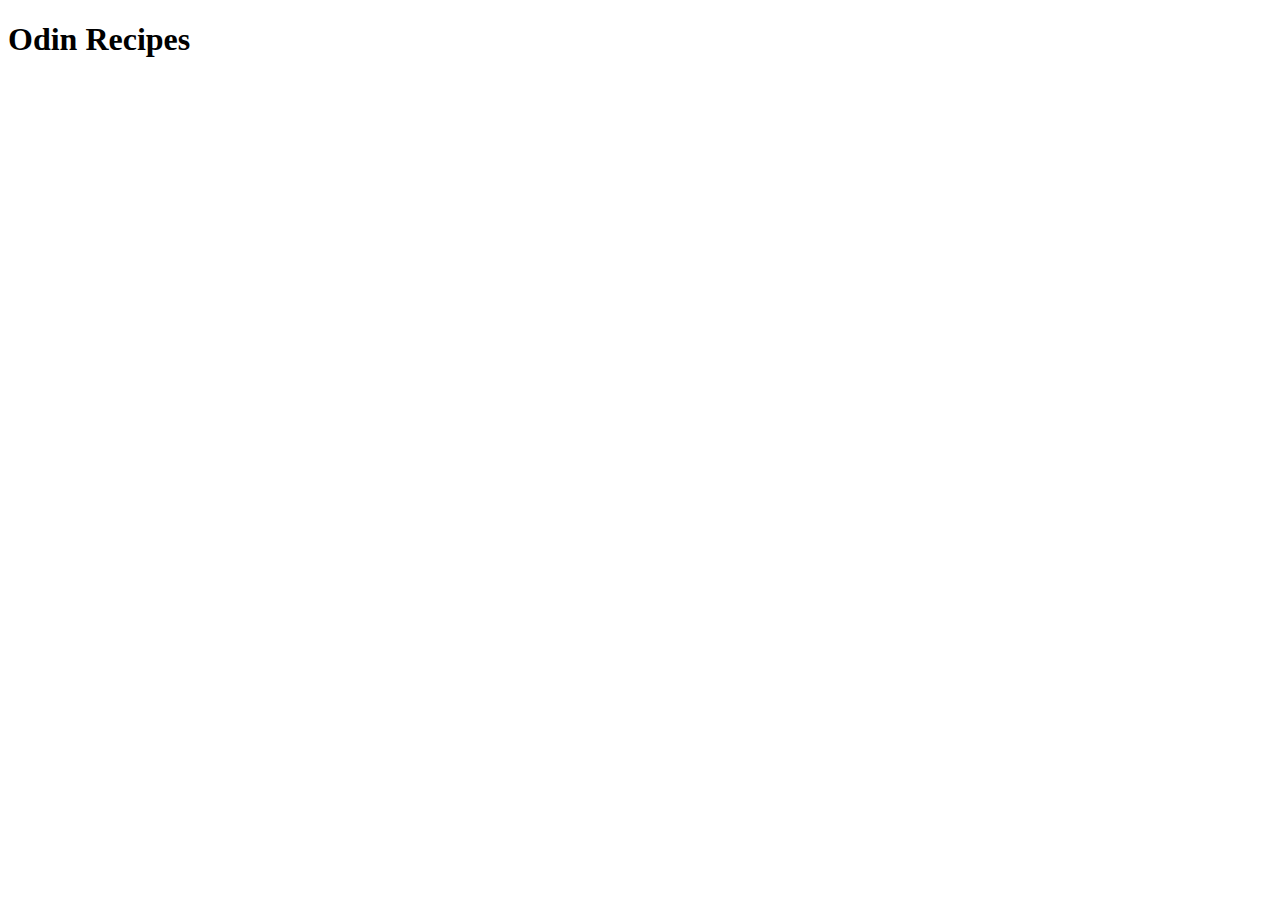
==== index.html @ a6b7ddef "Add index.html and recipes/chicken_adobo.html" ====
<!DOCTYPE html>
<html lang="en">
<head>
    <meta charset="UTF-8">
    <meta http-equiv="X-UA-Compatible" content="IE=edge">
    <meta name="viewport" content="width=device-width, initial-scale=1.0">
    <title>Odin Recipes</title>
</head>
<body>
    <h1>Odin Recipes</h1>
    
</body>
</html>
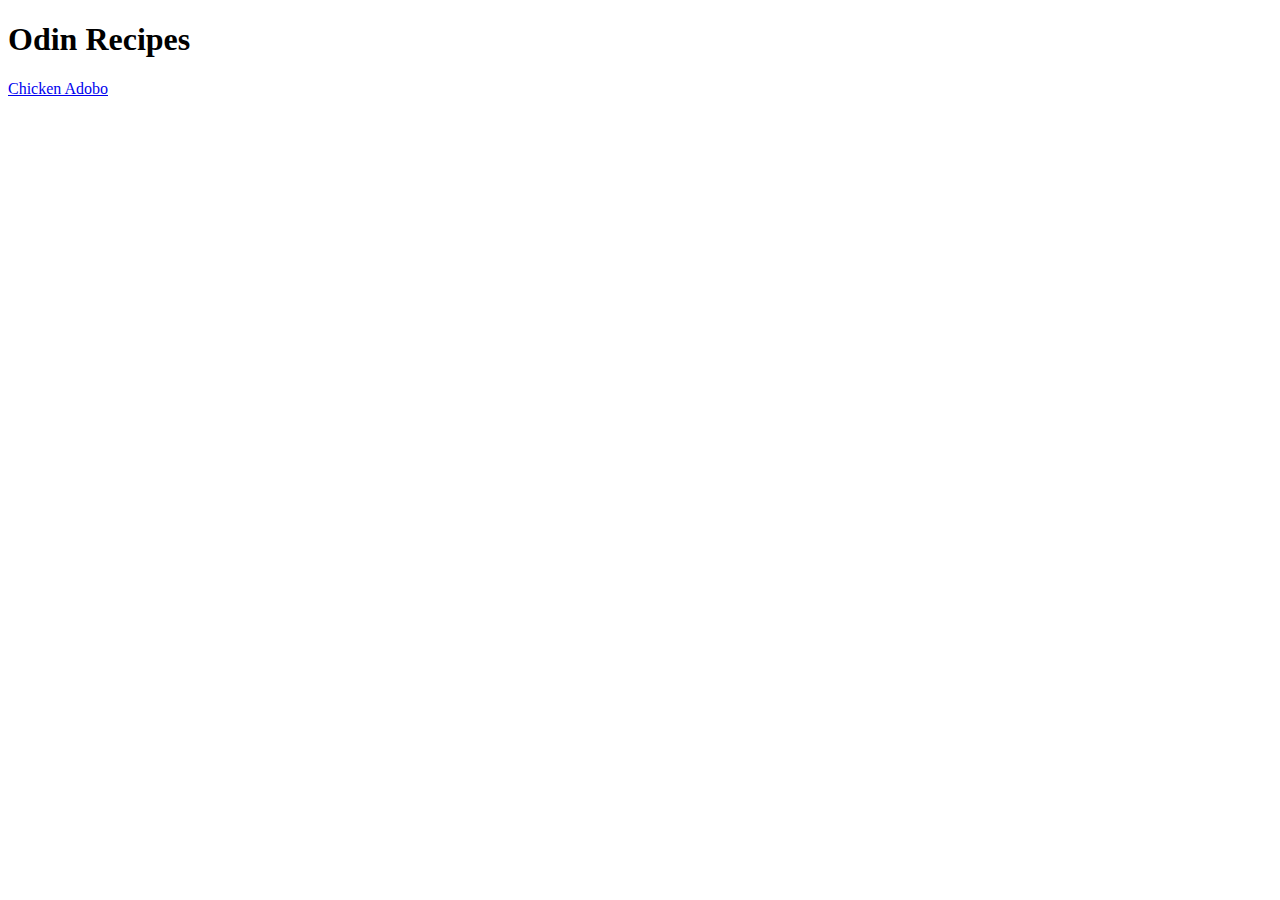
==== commit 6da5ce20: "Add link index to chicken recipe" ====
--- a/index.html
+++ b/index.html
@@ -8,6 +8,6 @@
 </head>
 <body>
     <h1>Odin Recipes</h1>
-    
+    <a href="./recipes/chicken_adobo.html">Chicken Adobo</a>
 </body>
 </html>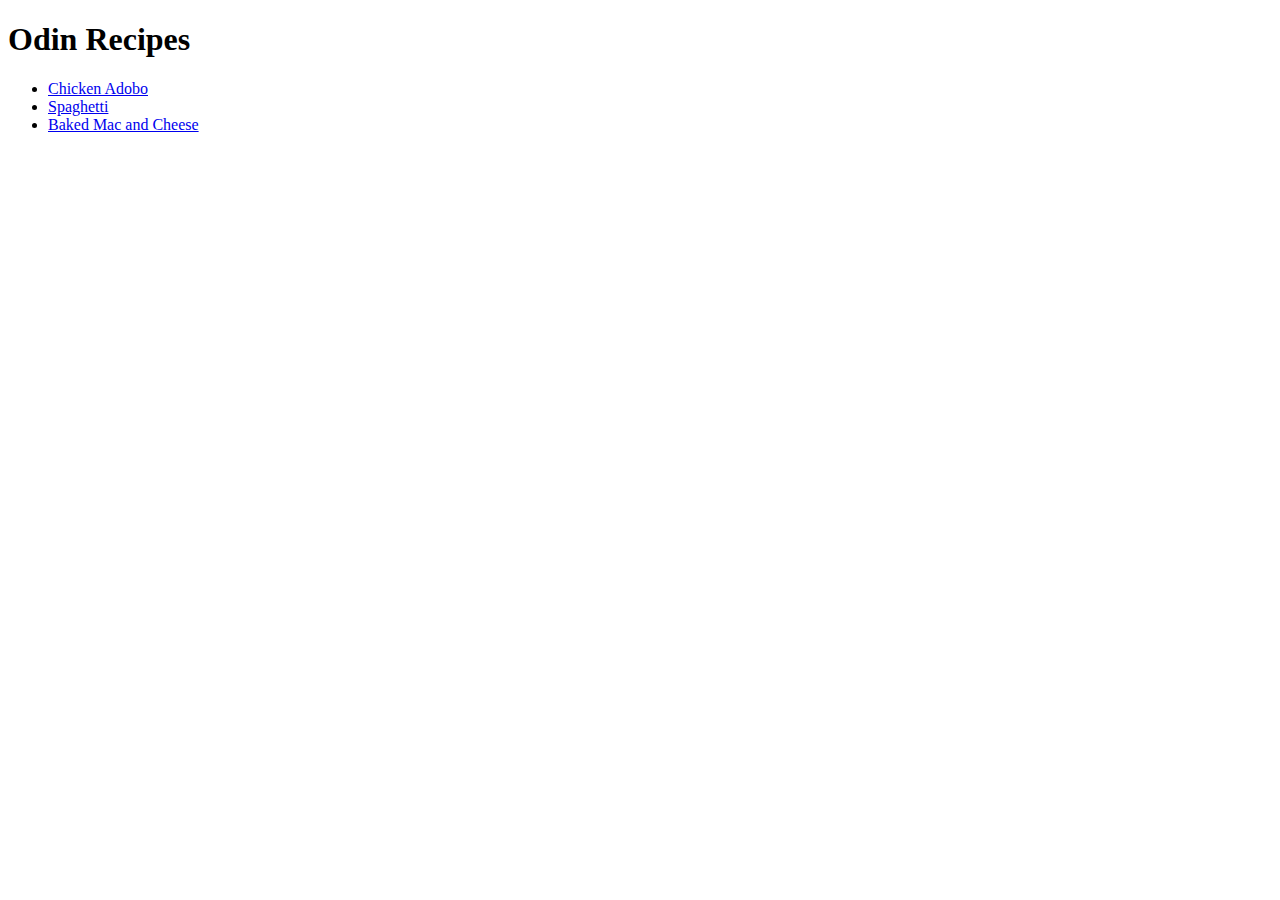
==== commit 0a4e12d2: "Add two more recipes, their links and images" ====
--- a/index.html
+++ b/index.html
@@ -8,6 +8,12 @@
 </head>
 <body>
     <h1>Odin Recipes</h1>
-    <a href="./recipes/chicken_adobo.html">Chicken Adobo</a>
+        <ul>
+    <li><a href="./recipes/chicken_adobo.html">Chicken Adobo</a></li>
+
+    <li><a href="./recipes/spaghetti.html">Spaghetti</a></li>
+
+    <li><a href="./recipes/mac&cheese.html">Baked Mac and Cheese</a></li>
+        </ul>
 </body>
 </html>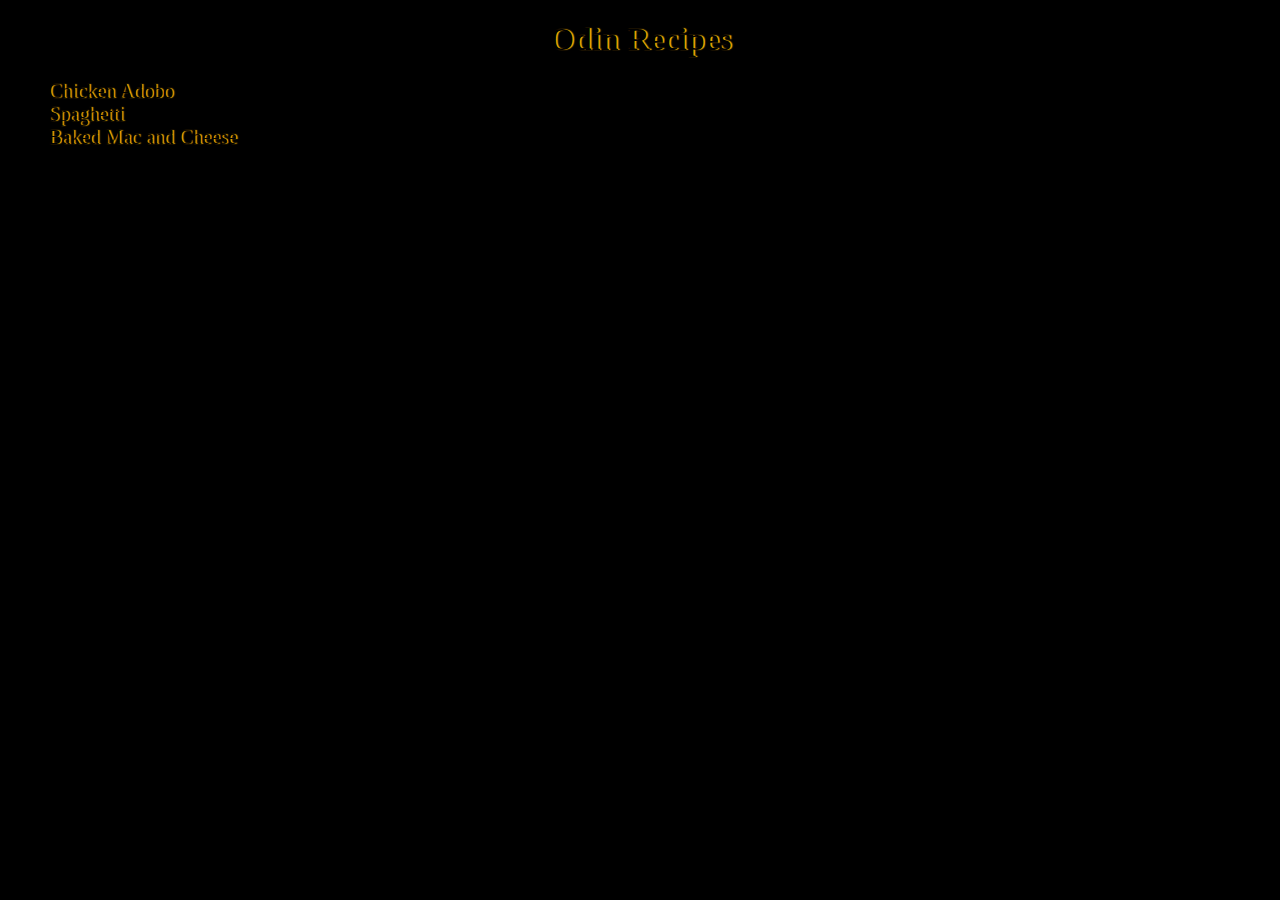
==== commit 5143ab6e: "Add selector to html and add css" ====
--- a/index.html
+++ b/index.html
@@ -4,16 +4,17 @@
     <meta charset="UTF-8">
     <meta http-equiv="X-UA-Compatible" content="IE=edge">
     <meta name="viewport" content="width=device-width, initial-scale=1.0">
+    <link rel="stylesheet" href="/styles/style.css">
     <title>Odin Recipes</title>
 </head>
 <body>
-    <h1>Odin Recipes</h1>
+    <h1 id="main-title">Odin Recipes</h1>
         <ul>
-    <li><a href="./recipes/chicken_adobo.html">Chicken Adobo</a></li>
+    <li><a class="1st recipe" href="./recipes/chicken_adobo.html">Chicken Adobo</a></li>
 
-    <li><a href="./recipes/spaghetti.html">Spaghetti</a></li>
+    <li><a class="2nd recipe" href="./recipes/spaghetti.html">Spaghetti</a></li>
 
-    <li><a href="./recipes/mac&cheese.html">Baked Mac and Cheese</a></li>
+    <li><a class="3rd recipe" href="./recipes/mac&cheese.html">Baked Mac and Cheese</a></li>
         </ul>
 </body>
 </html>--- a/styles/style.css
+++ b/styles/style.css
@@ -0,0 +1,32 @@
+body {
+    background-color: black;
+}
+
+#main-title {
+    color: rgba(0, 0, 0, 2.0);
+    text-shadow: 2px 0 1px orange;
+    font-weight: bold;
+    text-align: center;
+}
+
+.recipe {
+    color: rgba(0, 0, 0, 1.0);
+    text-decoration: none;
+    font-size: 20px;
+    font-weight: lighter;
+    text-shadow: 2px 0 1px orange;
+    
+
+    
+    
+}
+
+a:hover {
+    color: black;
+    text-shadow: 2px 0 1px silver;
+    
+}
+
+li {
+    list-style-type: none;
+}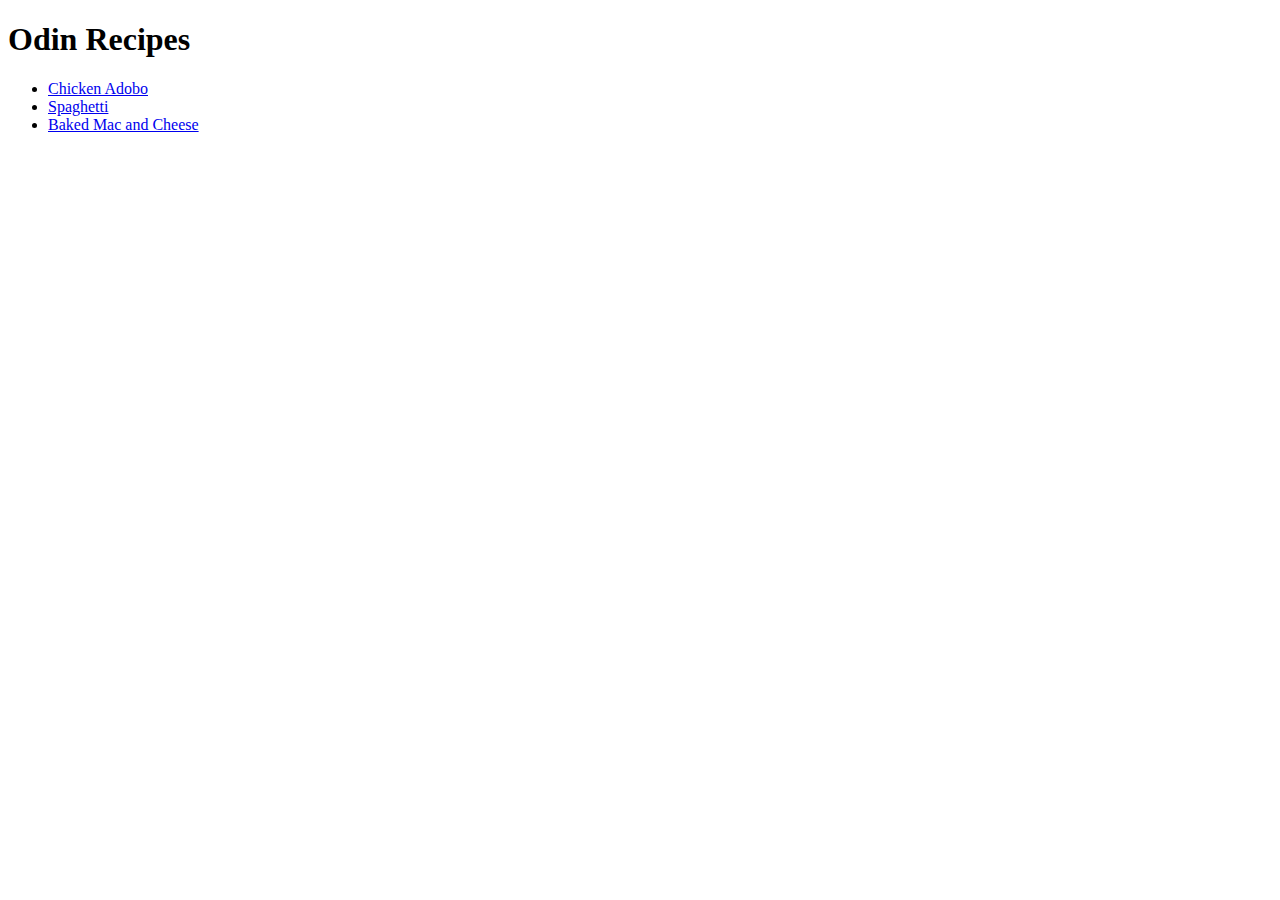
==== commit b019ee1b: "Update link to CSS" ====
--- a/index.html
+++ b/index.html
@@ -4,7 +4,7 @@
     <meta charset="UTF-8">
     <meta http-equiv="X-UA-Compatible" content="IE=edge">
     <meta name="viewport" content="width=device-width, initial-scale=1.0">
-    <link rel="stylesheet" href="/styles/style.css">
+    <link rel="stylesheet" href="../odin-recipes/styles/style.css">
     <title>Odin Recipes</title>
 </head>
 <body>
